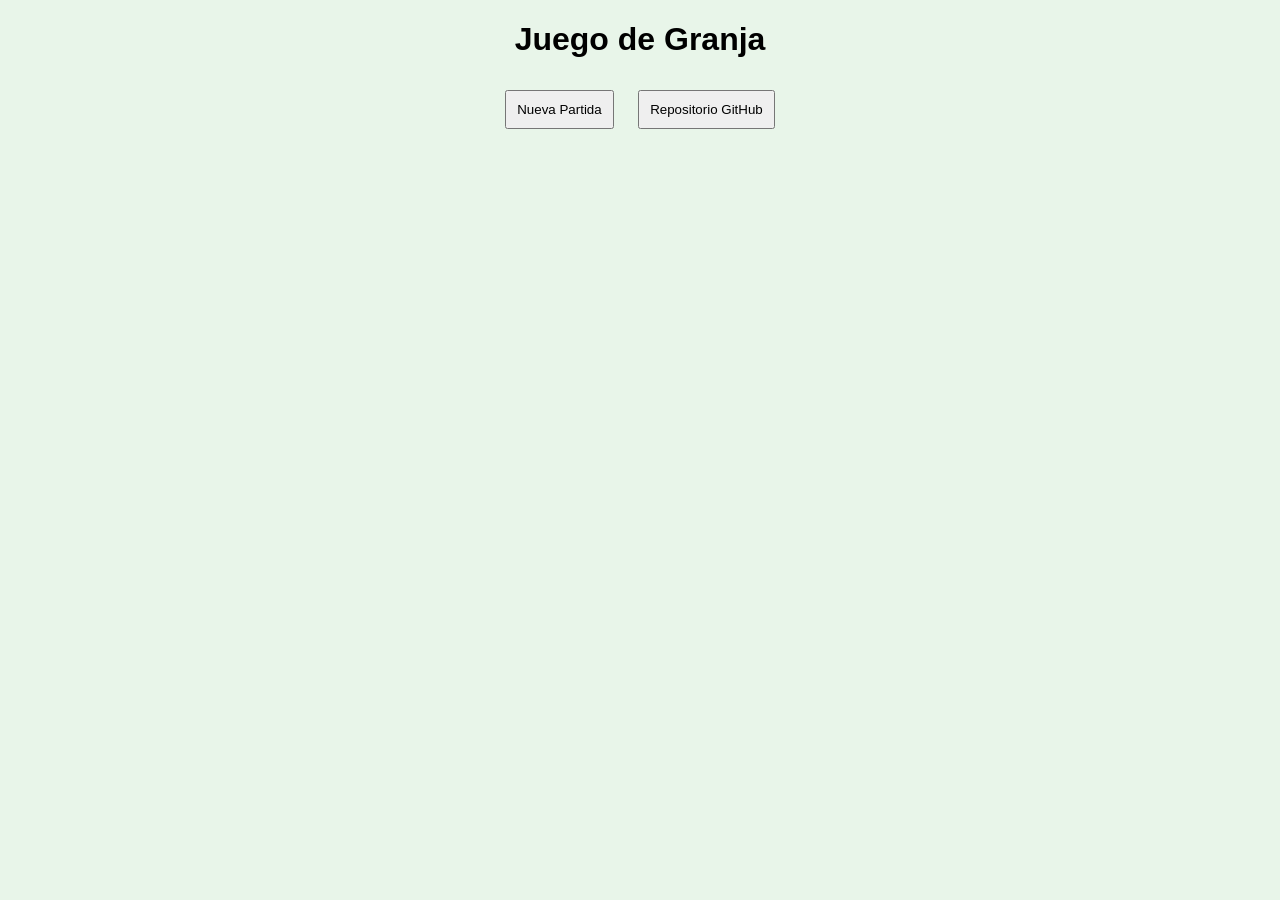
==== tienda.html @ 4468d113 "Initial commit with some code" ====
<!doctype html>
<html lang="es">
    <head>
        <meta charset="UTF-8" />
        <title>Tienda</title>

        <link rel="stylesheet" href="tienda.css" />
    </head>

    <body>
        <h1>Tienda de semillas</h1>

        <div id="dinero"></div>

        <div id="tienda">
            <div class="item">
                <h3>Semillas de Trigo</h3>
                <p>Precio: 10</p>
                <button onclick="comprar('trigo', 10)">Comprar</button>
            </div>

            <div class="item">
                <h3>Semillas de Maíz</h3>
                <p>Precio: 20</p>
                <button onclick="comprar('maiz', 20)">Comprar</button>
            </div>
        </div>

        <button onclick="volver()">Volver a la granja</button>

        <script src="gameData.js"></script>
        <script src="tienda.js"></script>
    </body>
</html>
---- tienda.css ----
body {
    font-family: Arial;
    text-align: center;
    background: #e8f5e9;
}

#tienda {
    display: flex;
    justify-content: center;
    gap: 30px;
    margin-top: 40px;
}

.item {
    border: 1px solid #ccc;
    padding: 20px;
    border-radius: 10px;
    background: white;
    width: 200px;
}

button {
    padding: 10px;
    margin-top: 10px;
    cursor: pointer;
}
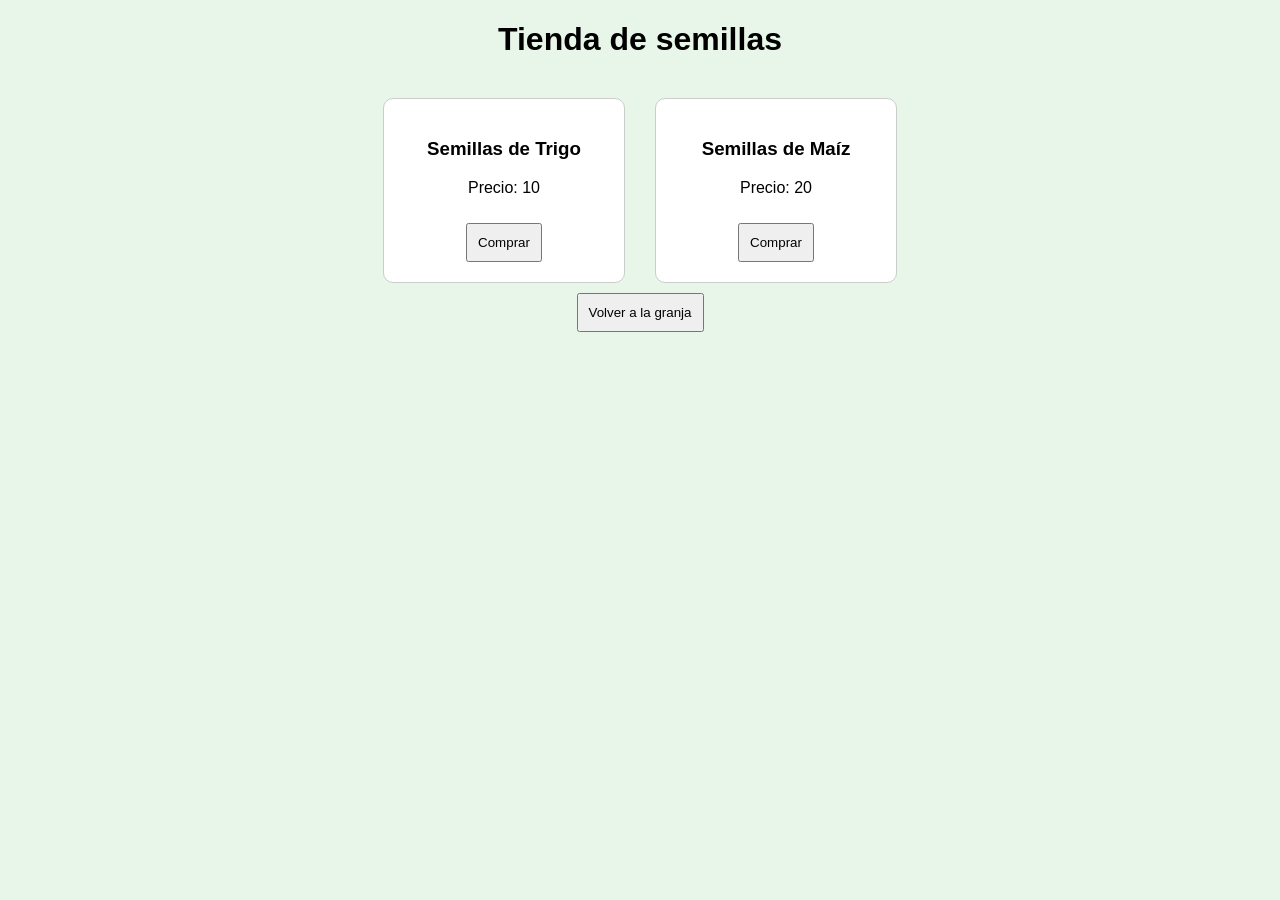
==== commit f7b201a3: "arreglar errores y mejorar codigo" ====
--- a/tienda.html
+++ b/tienda.html
@@ -28,7 +28,6 @@
 
         <button onclick="volver()">Volver a la granja</button>
 
-        <script src="gameData.js"></script>
-        <script src="tienda.js"></script>
+        <script type="module" src="tienda.js"></script>
     </body>
 </html>
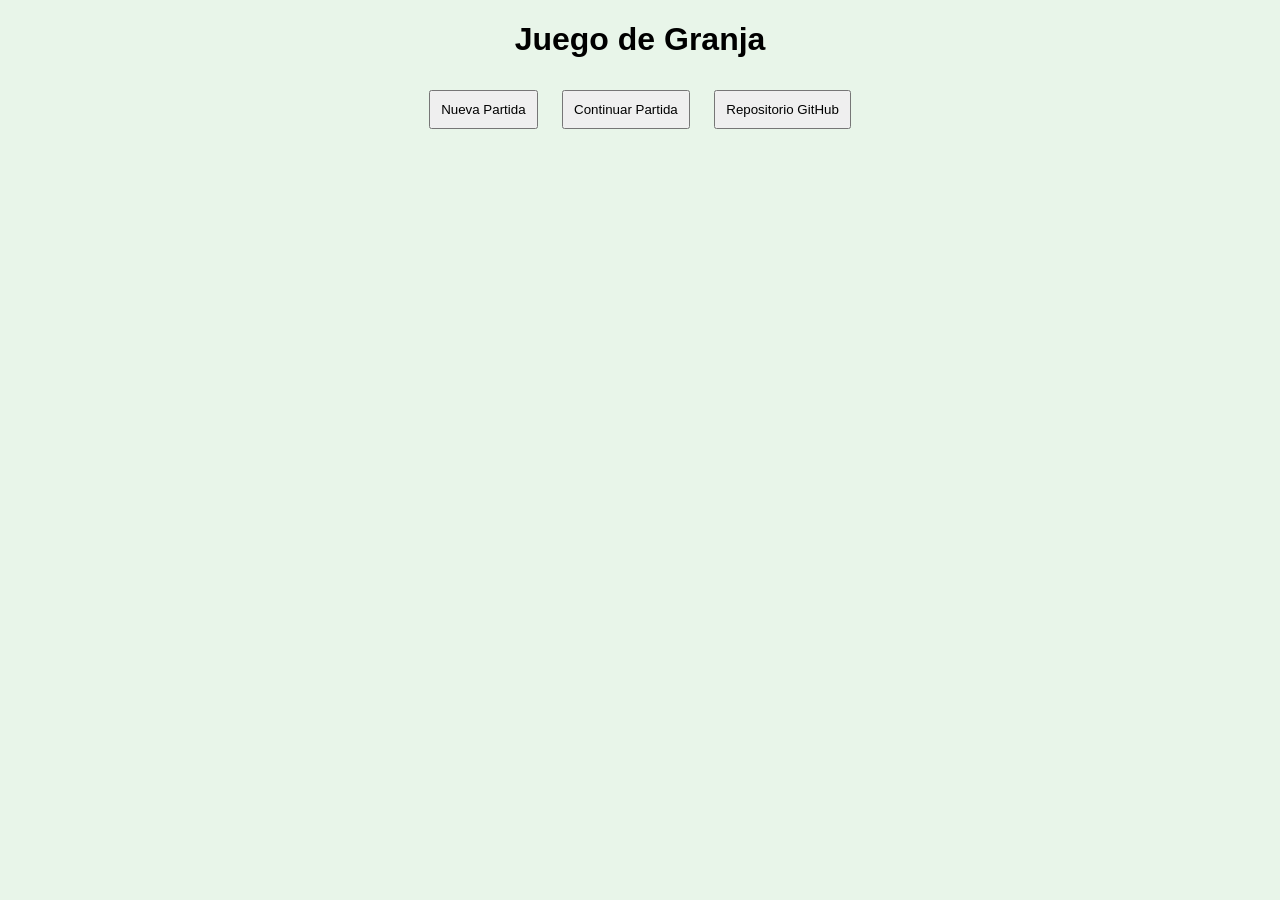
==== commit c9b2064a: "agregar funcionalidad completa de herramientas y algunos otros ajustes" ====
--- a/tienda.html
+++ b/tienda.html
@@ -2,32 +2,64 @@
 <html lang="es">
     <head>
         <meta charset="UTF-8" />
-        <title>Tienda</title>
-
+        <title>Tienda - Granja</title>
         <link rel="stylesheet" href="tienda.css" />
     </head>
 
     <body>
-        <h1>Tienda de semillas</h1>
+        <h1>Tienda de la Granja</h1>
 
-        <div id="dinero"></div>
+        <div id="dinero">Dinero disponible: 0</div>
 
-        <div id="tienda">
-            <div class="item">
-                <h3>Semillas de Trigo</h3>
-                <p>Precio: 10</p>
-                <button onclick="comprar('trigo', 10)">Comprar</button>
+        <section>
+            <h2>Semillas</h2>
+            <div id="tienda-semillas tienda" class="contenedor-tienda">
+                <div class="item">
+                    <h3>Trigo</h3>
+                    <p>Precio: 10</p>
+                    <button onclick="comprar('trigo', 10)">Comprar Semilla</button>
+                </div>
+
+                <div class="item">
+                    <h3>Maíz</h3>
+                    <p>Precio: 20</p>
+                    <button onclick="comprar('maiz', 20)">Comprar Semilla</button>
+                </div>
             </div>
+        </section>
 
-            <div class="item">
-                <h3>Semillas de Maíz</h3>
-                <p>Precio: 20</p>
-                <button onclick="comprar('maiz', 20)">Comprar</button>
+        <section>
+            <h2>Mejoras de Herramientas</h2>
+            <div id="tienda-herramientas tienda" class="contenedor-tienda">
+                <div class="item">
+                    <h3>Regadera</h3>
+                    <p>Efecto: Reduce el tiempo de crecimiento</p>
+                    <p>Nivel actual: <span id="lvl-regadera">1</span></p>
+                    <p>Mejorar por: <span id="precio-regadera">---</span></p>
+                    <button onclick="comprarHerramienta('regadera')">Mejorar</button>
+                </div>
+
+                <div class="item">
+                    <h3>Azada</h3>
+                    <p>Efecto: Aumenta el valor de venta</p>
+                    <p>Nivel actual: <span id="lvl-azada">1</span></p>
+                    <p>Mejorar por: <span id="precio-azada">---</span></p>
+                    <button onclick="comprarHerramienta('azada')">Mejorar</button>
+                </div>
+
+                <div class="item">
+                    <h3>Hoz</h3>
+                    <p>Efecto: Multiplica la cosecha</p>
+                    <p>Nivel actual: <span id="lvl-hoz">1</span></p>
+                    <p>Mejorar por: <span id="precio-hoz">---</span></p>
+                    <button onclick="comprarHerramienta('hoz')">Mejorar</button>
+                </div>
             </div>
-        </div>
+        </section>
 
-        <button onclick="volver()">Volver a la granja</button>
+        <br>
+        <button class="btn-volver" onclick="volver()">Volver a la granja</button>
 
         <script type="module" src="tienda.js"></script>
     </body>
-</html>
+</html>
--- a/tienda.css
+++ b/tienda.css
@@ -4,7 +4,7 @@
     background: #e8f5e9;
 }
 
-#tienda {
+.contenedor-tienda {
     display: flex;
     justify-content: center;
     gap: 30px;
@@ -23,4 +23,9 @@
     padding: 10px;
     margin-top: 10px;
     cursor: pointer;
+    transition: transform 0.2s;
 }
+
+button:hover {
+    transform: scale(1.1);
+}
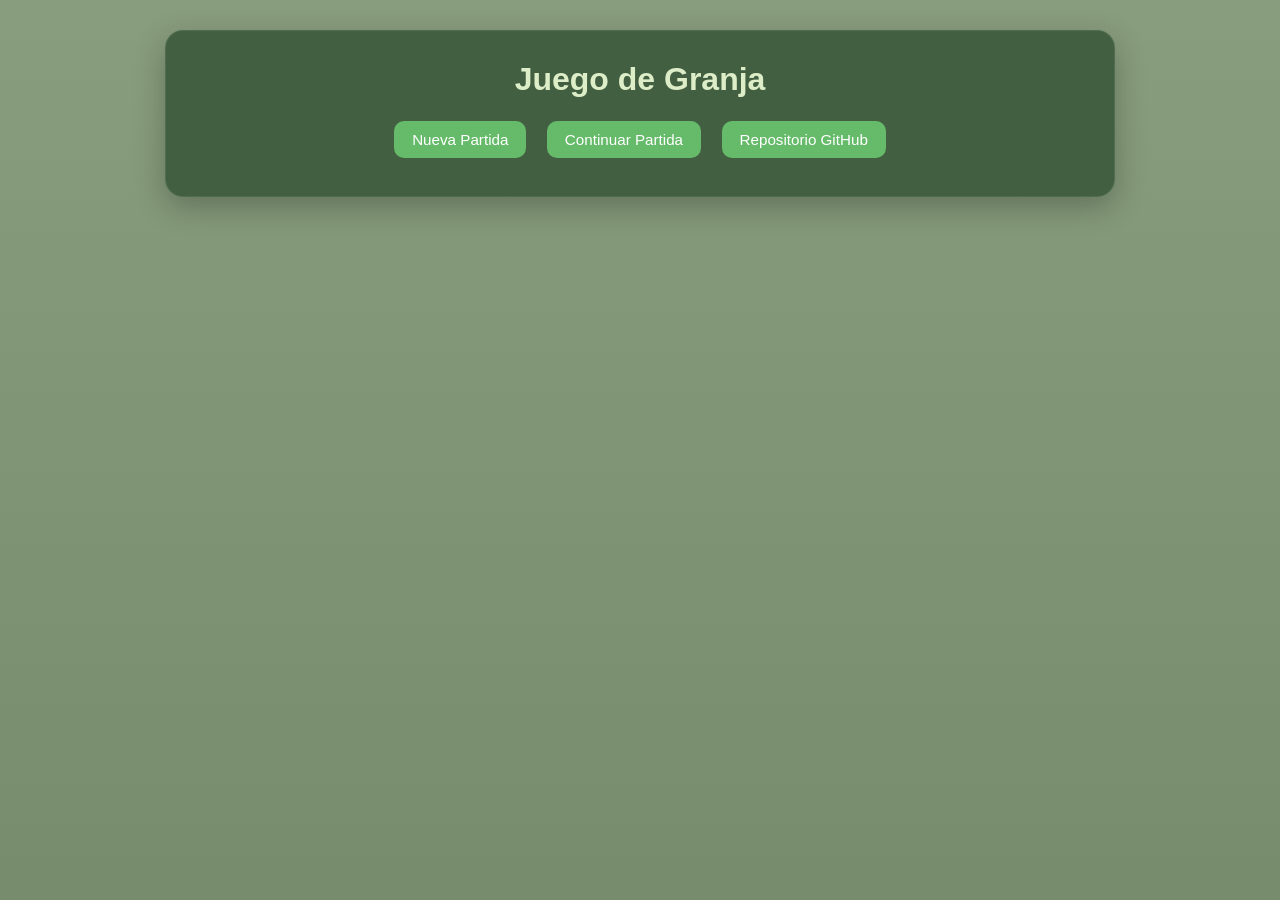
==== commit 01b7b4fa: "modified:   script.js" ====
--- a/tienda.html
+++ b/tienda.html
@@ -13,27 +13,52 @@
 
         <section>
             <h2>Semillas</h2>
-            <div id="tienda-semillas tienda" class="contenedor-tienda">
+
+            <div id="tienda-semillas" class="contenedor-tienda">
                 <div class="item">
                     <h3>Trigo</h3>
                     <p>Precio: 10</p>
+                    <p>Crecimiento rápido y venta estable</p>
                     <button onclick="comprar('trigo', 10)">Comprar Semilla</button>
                 </div>
 
                 <div class="item">
                     <h3>Maíz</h3>
                     <p>Precio: 20</p>
+                    <p>Más lento pero más rentable</p>
                     <button onclick="comprar('maiz', 20)">Comprar Semilla</button>
+                </div>
+
+                <div class="item">
+                    <h3>Zanahoria</h3>
+                    <p>Precio: 30</p>
+                    <p>Buena ganancia y cosecha media</p>
+                    <button onclick="comprar('zanahoria', 30)">Comprar Semilla</button>
+                </div>
+
+                <div class="item">
+                    <h3>Tomate</h3>
+                    <p>Precio: 45</p>
+                    <p>Más cara pero excelente beneficio</p>
+                    <button onclick="comprar('tomate', 45)">Comprar Semilla</button>
+                </div>
+
+                <div class="item">
+                    <h3>Calabaza</h3>
+                    <p>Precio: 60</p>
+                    <p>Lenta pero altamente rentable</p>
+                    <button onclick="comprar('calabaza', 60)">Comprar Semilla</button>
                 </div>
             </div>
         </section>
 
         <section>
             <h2>Mejoras de Herramientas</h2>
-            <div id="tienda-herramientas tienda" class="contenedor-tienda">
+
+            <div id="tienda-herramientas" class="contenedor-tienda">
                 <div class="item">
                     <h3>Regadera</h3>
-                    <p>Efecto: Reduce el tiempo de crecimiento</p>
+                    <p>Reduce el tiempo de crecimiento</p>
                     <p>Nivel actual: <span id="lvl-regadera">1</span></p>
                     <p>Mejorar por: <span id="precio-regadera">---</span></p>
                     <button onclick="comprarHerramienta('regadera')">Mejorar</button>
@@ -41,7 +66,7 @@
 
                 <div class="item">
                     <h3>Azada</h3>
-                    <p>Efecto: Aumenta el valor de venta</p>
+                    <p>Aumenta el valor de venta</p>
                     <p>Nivel actual: <span id="lvl-azada">1</span></p>
                     <p>Mejorar por: <span id="precio-azada">---</span></p>
                     <button onclick="comprarHerramienta('azada')">Mejorar</button>
@@ -49,7 +74,7 @@
 
                 <div class="item">
                     <h3>Hoz</h3>
-                    <p>Efecto: Multiplica la cosecha</p>
+                    <p>Multiplica la cosecha obtenida</p>
                     <p>Nivel actual: <span id="lvl-hoz">1</span></p>
                     <p>Mejorar por: <span id="precio-hoz">---</span></p>
                     <button onclick="comprarHerramienta('hoz')">Mejorar</button>
@@ -57,9 +82,8 @@
             </div>
         </section>
 
-        <br>
         <button class="btn-volver" onclick="volver()">Volver a la granja</button>
 
         <script type="module" src="tienda.js"></script>
     </body>
-</html>+</html>
--- a/tienda.css
+++ b/tienda.css
@@ -1,31 +1,128 @@
+* {
+    margin: 0;
+    padding: 0;
+    box-sizing: border-box;
+}
+
 body {
-    font-family: Arial;
+    font-family: Arial, sans-serif;
+
+    background: linear-gradient(rgba(34, 60, 34, 0.45), rgba(34, 60, 34, 0.55)), #dcedc8;
+
+    background-size: cover;
+    background-position: center;
+    background-attachment: fixed;
+
+    color: #f1f8e9;
     text-align: center;
-    background: #e8f5e9;
+    min-height: 100vh;
+    padding: 30px 15px;
+}
+
+h1 {
+    font-size: 2rem;
+    margin-bottom: 20px;
+    color: #dcedc8;
+}
+
+h2 {
+    font-size: 1.4rem;
+    margin: 35px 0 20px;
+    color: #f1f8e9;
+}
+
+h3 {
+    font-size: 1.1rem;
+    margin-bottom: 10px;
+    color: #dce775;
+}
+
+#dinero {
+    width: fit-content;
+    margin: auto;
+    padding: 12px 20px;
+
+    background: rgba(58, 88, 58, 0.88);
+    border-radius: 12px;
+
+    border: 1px solid rgba(255, 255, 255, 0.08);
+
+    font-size: 1rem;
+    font-weight: 500;
+
+    box-shadow: 0 8px 20px rgba(0, 0, 0, 0.18);
 }
 
 .contenedor-tienda {
     display: flex;
     justify-content: center;
-    gap: 30px;
-    margin-top: 40px;
+    flex-wrap: wrap;
+    gap: 22px;
+    margin-top: 25px;
 }
 
 .item {
-    border: 1px solid #ccc;
-    padding: 20px;
-    border-radius: 10px;
-    background: white;
-    width: 200px;
+    width: 230px;
+    padding: 22px;
+
+    border-radius: 16px;
+
+    background: rgba(58, 88, 58, 0.88);
+    border: 1px solid rgba(255, 255, 255, 0.08);
+
+    box-shadow: 0 10px 25px rgba(0, 0, 0, 0.18);
+
+    transition: 0.2s;
+}
+
+.item:hover {
+    transform: translateY(-4px);
+}
+
+.item p {
+    font-size: 0.95rem;
+    margin: 8px 0;
+    line-height: 1.4;
 }
 
 button {
-    padding: 10px;
-    margin-top: 10px;
+    background: #66bb6a;
+    color: white;
+
+    border: none;
+    border-radius: 10px;
+
+    padding: 10px 16px;
+    margin-top: 12px;
+
+    font-size: 0.95rem;
+    font-family: inherit;
+
     cursor: pointer;
-    transition: transform 0.2s;
+    transition: 0.2s;
 }
 
 button:hover {
-    transform: scale(1.1);
+    background: #81c784;
+    transform: scale(1.04);
 }
+
+.btn-volver {
+    margin-top: 35px;
+    padding: 12px 24px;
+}
+
+@media (max-width: 768px) {
+    h1 {
+        font-size: 1.6rem;
+    }
+
+    h2 {
+        font-size: 1.2rem;
+    }
+
+    .item {
+        width: 100%;
+        max-width: 320px;
+    }
+}
